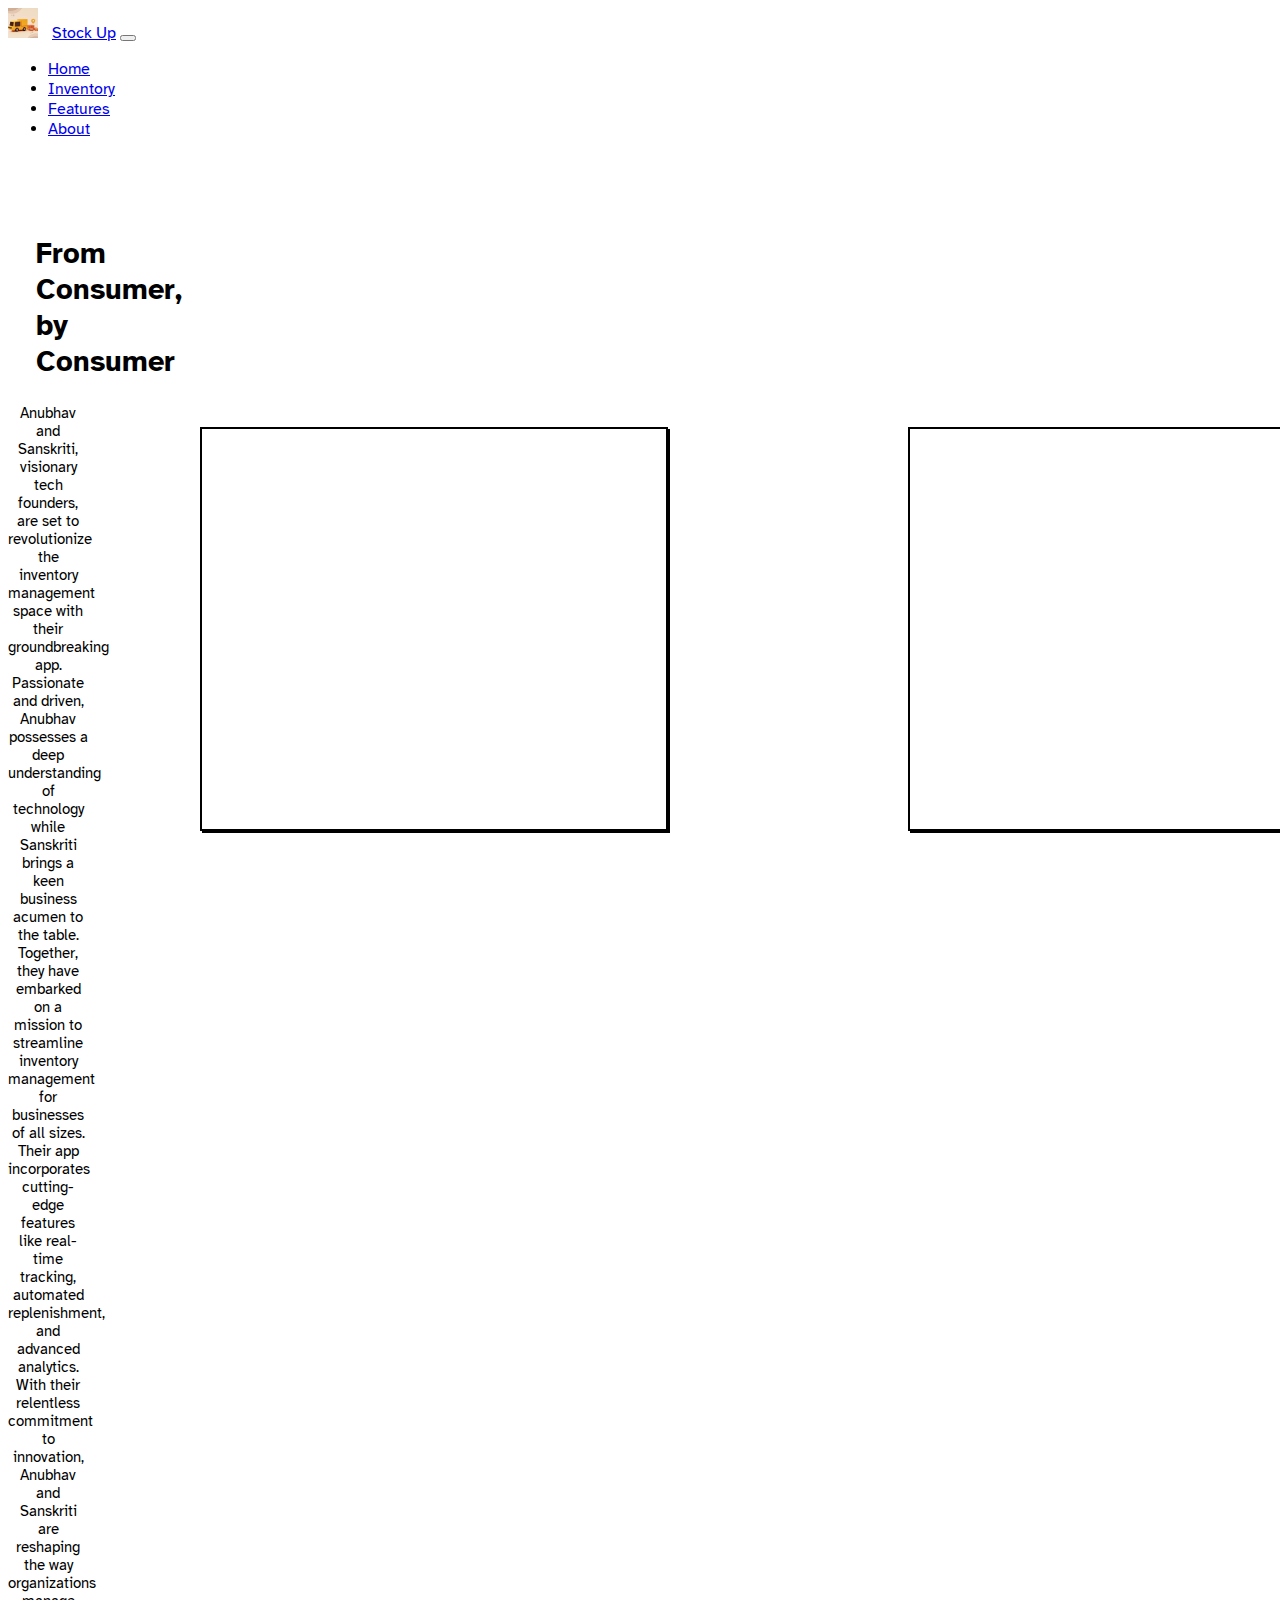
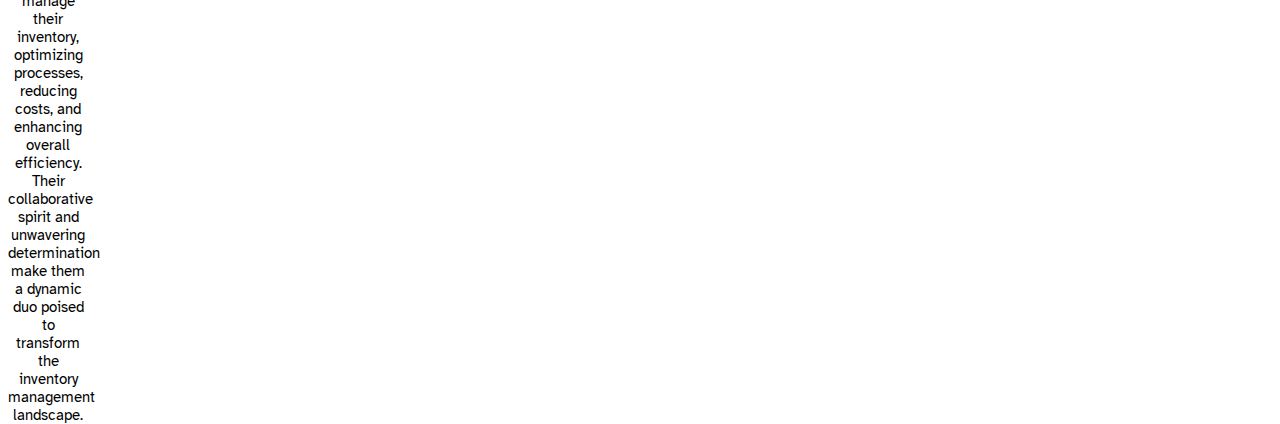
==== founders.html @ 93bf8c9b "Add files via upload" ====
<!DOCTYPE html>
<html lang="en">
  <head>
    <meta charset="UTF-8" />
    <meta http-equiv="X-UA-Compatible" content="IE=edge" />
    <meta name="viewport" content="width=device-width, initial-scale=1.0" />
    <title>About Founder</title>
    <link rel="stylesheet" href="founders.css" />
    <link rel="shortcut icon" href="Untitled design (6).png" type="image/x-icon">
    <link
      href="https://cdn.jsdelivr.net/npm/bootstrap@5.3.0-alpha3/dist/css/bootstrap.min.css"
      rel="stylesheet"
      integrity="sha384-KK94CHFLLe+nY2dmCWGMq91rCGa5gtU4mk92HdvYe+M/SXH301p5ILy+dN9+nJOZ"
      crossorigin="anonymous"
    />
    <script
      src="https://cdn.jsdelivr.net/npm/bootstrap@5.3.0-alpha3/dist/js/bootstrap.bundle.min.js"
      integrity="sha384-ENjdO4Dr2bkBIFxQpeoTz1HIcje39Wm4jDKdf19U8gI4ddQ3GYNS7NTKfAdVQSZe"
      crossorigin="anonymous"
    ></script>
  </head>
  <body>
    <!-- Nav bar -->
    <!-- Nav bar start -->
    <nav class="navbar navbar-expand-lg bg-body-tertiary">
      <div class="container-fluid">
        <img
          height="30px"
          class="imglogo"
          src="Untitled design (6).png"
          alt=""
        />
        <a class="navbar-brand" href="#">Stock Up</a>
        <button
          class="navbar-toggler"
          type="button"
          data-bs-toggle="collapse"
          data-bs-target="#navbarText"
          aria-controls="navbarText"
          aria-expanded="false"
          aria-label="Toggle navigation"
        >
          <span class="navbar-toggler-icon"></span>
        </button>
        <div class="collapse navbar-collapse" id="navbarText">
          <ul class="navbar-nav me-auto mb-2 mb-lg-0">
            <li class="nav-item">
              <a class="nav-link active" aria-current="page" href="index.html">Home</a>
            </li>
            <li class="nav-item">
              <a class="nav-link" href="inventory.html">Inventory</a>
            </li>
            <li class="nav-item">
              <a class="nav-link" href="feature.html">Features</a>
            </li>
            <li class="nav-item">
              <a class="nav-link" href="founders.html">About</a>
            </li>
          </ul>
        </div>
      </div>
    </nav>
    <!-- Nav bar end -->
    <!-- Main part -->
    <div class="container">
      <p class="textTitle">From Consumer, by Consumer</p>
      <p class="textDescription">
        Anubhav and Sanskriti, visionary tech founders, are set to revolutionize
        the inventory management space with their groundbreaking app. Passionate
        and driven, Anubhav possesses a deep understanding of technology while
        Sanskriti brings a keen business acumen to the table. Together, they
        have embarked on a mission to streamline inventory management for
        businesses of all sizes. Their app incorporates cutting-edge features
        like real-time tracking, automated replenishment, and advanced
        analytics. With their relentless commitment to innovation, Anubhav and
        Sanskriti are reshaping the way organizations manage their inventory,
        optimizing processes, reducing costs, and enhancing overall efficiency.
        Their collaborative spirit and unwavering determination make them a
        dynamic duo poised to transform the inventory management landscape.
      </p>
    </div>
    <!-- Main part ended -->
    <!-- Cards started -->
    <div class="cardContainer">
        <div class="container1">
            <div class="containerLeft">
            <div class="instagram">
                <img
                class="image1"
                src="https://png.pngtree.com/png-vector/20221018/ourmid/pngtree-instagram-icon-png-image_6315974.png"
                alt=""
                srcset=""
                />
            </div>
            <div class="linkedin">
                <img
                class="image"
                src="https://assets.stickpng.com/images/6297a2f1e01809629f113598.png"
                alt=""
                srcset=""
                />
            </div>
        </div>
        <div class="containerRight">
          <div class="instagram">
            <img
              class="image1"
              src="https://png.pngtree.com/png-vector/20221018/ourmid/pngtree-instagram-icon-png-image_6315974.png"
              alt=""
              srcset=""
            />
          </div>
          <div class="linkedin">
            <img
              class="image"
              src="https://assets.stickpng.com/images/6297a2f1e01809629f113598.png"
              alt=""
              srcset=""
            />
          </div>
        </div>
      </div>
    </div>
    <!-- Cards ended -->
  </body>
</html>
---- founders.css ----
@import url("https://fonts.googleapis.com/css2?family=Atkinson+Hyperlegible:wght@400;700&display=swap");
* {
  font-family: "Atkinson Hyperlegible", sans-serif;
}
/* Nav bar */
.imglogo {
  margin-right: 10px;
}
/* Nav bar */
.container {
  position: relative;
  top: 5em;
  width: 5em;
  height: 12em;
}
/* Text title */
.textTitle {
  display: inline;
  position: relative;
  left: 35%;
  font-weight: bold;
  font-size: 29px;
}
.textDescription {
  position: relative;
  top: 10px;
  font-size: 15px;
  text-align: center;
}
/* Text title ended */

/* Card Container */
.cardContainer {
  position: relative;
  display: flex;
  top: 5em;
  height: 25em;
}
.container1 {
  display: flex;
}
.containerLeft {
  position: relative;
  left: 12em;
  width: 29em;
  height: 25em;
  box-shadow: 2px 2px black;
  border: 2px solid black;
}
.containerRight {
  position: relative;
  left: 27em;
  width: 29em;
  height: 25em;
  box-shadow: 2px 2px black;
  border: 2px solid black;
}
.instagram {
  float: right;
  position: relative;
  top: 17em;
  right: 6em;
  height: 6em;
  width: 6em;
  border-radius: 50%;
}
.linkedin {
  position: relative;
  top: 17em;
  left: 6em;
  height: 6em;
  width: 6em;
  border-radius: 50%;
}
.image{
    height: 95px;
}
.image1{
    position: relative;
    top: 14px;
    left: 12px;
    height: 70px;
}
/* Card Container ended */
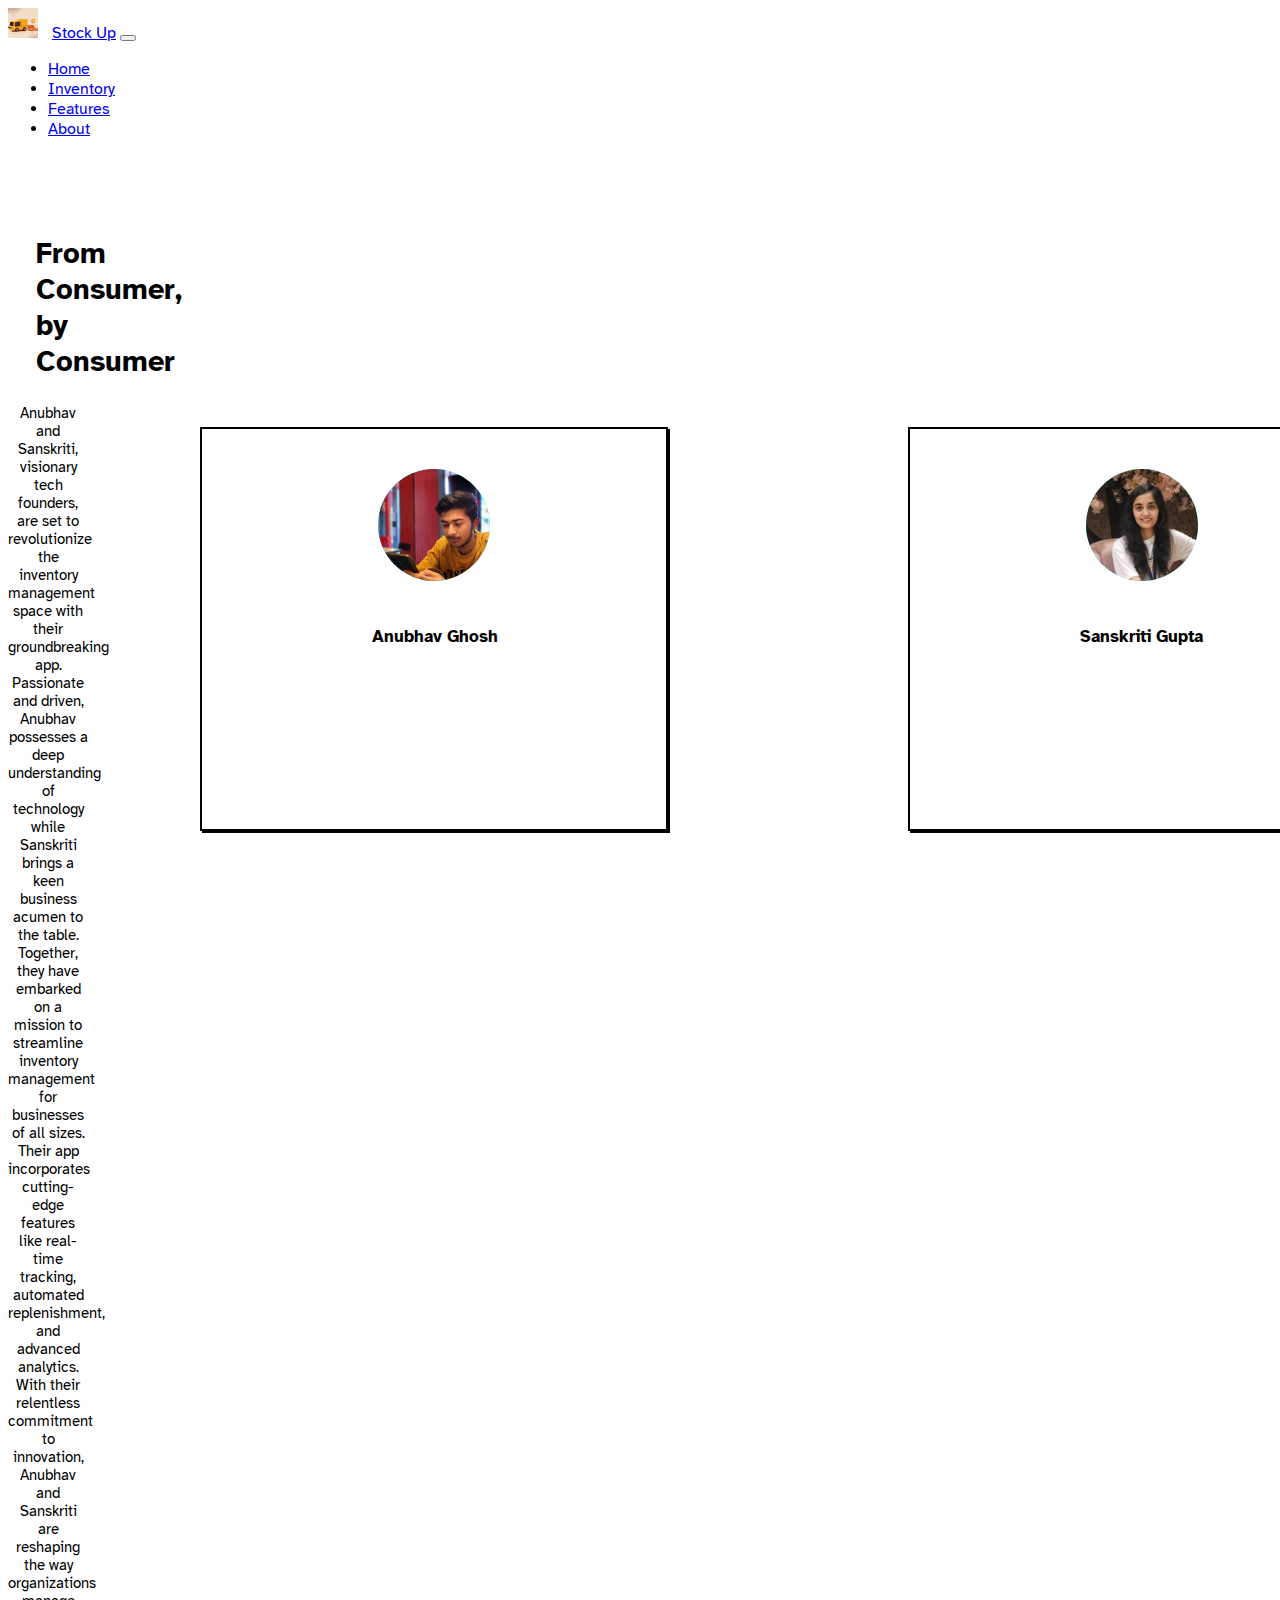
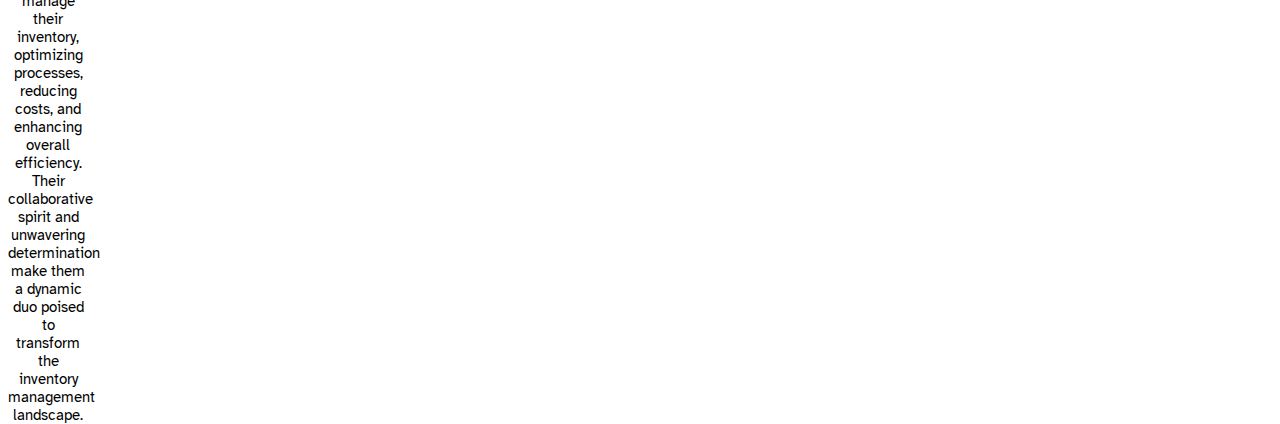
==== commit 60b3ce7c: "Add files via upload" ====
--- a/founders.html
+++ b/founders.html
@@ -84,6 +84,10 @@
     <div class="cardContainer">
         <div class="container1">
             <div class="containerLeft">
+              <div class="imageContainer">
+                <img src="profile1.jpg" alt="">
+            </div>
+            <p class="name">Anubhav Ghosh</p>
             <div class="instagram">
                 <img
                 class="image1"
@@ -95,13 +99,17 @@
             <div class="linkedin">
                 <img
                 class="image"
-                src="https://assets.stickpng.com/images/6297a2f1e01809629f113598.png"
+                src="https://static.vecteezy.com/system/resources/previews/018/930/587/non_2x/linkedin-logo-linkedin-icon-transparent-free-png.png"
                 alt=""
                 srcset=""
                 />
             </div>
         </div>
         <div class="containerRight">
+          <div class="imageContainer">
+            <img src="profile.jpeg" alt="">
+        </div>
+        <p class="name">Sanskriti Gupta</p>
           <div class="instagram">
             <img
               class="image1"
@@ -113,7 +121,7 @@
           <div class="linkedin">
             <img
               class="image"
-              src="https://assets.stickpng.com/images/6297a2f1e01809629f113598.png"
+              src="https://static.vecteezy.com/system/resources/previews/018/930/587/non_2x/linkedin-logo-linkedin-icon-transparent-free-png.png"
               alt=""
               srcset=""
             />
--- a/founders.css
+++ b/founders.css
@@ -58,7 +58,7 @@
 .instagram {
   float: right;
   position: relative;
-  top: 17em;
+  top: 8em;
   right: 6em;
   height: 6em;
   width: 6em;
@@ -66,7 +66,7 @@
 }
 .linkedin {
   position: relative;
-  top: 17em;
+  top: 8em;
   left: 6em;
   height: 6em;
   width: 6em;
@@ -82,3 +82,32 @@
     height: 70px;
 }
 /* Card Container ended */
+.name{
+  position: relative;
+  top: 4em;
+  left: 10em;
+  font-size: 17px;
+  font-weight: bold;
+}
+.imageContainer {
+  position: relative;
+  left: 11em;
+  overflow: hidden;
+  top: 40px;
+  border-radius: 500px;
+  background-color: aqua;
+  /* background-image: url('WhatsApp\ Image\ 2023-05-12\ at\ 22.58.44.jpeg'); */
+  height: 7em;
+
+  /* position: relative;
+      top:100px;
+      left: 100px; */
+  width: 7em;
+  z-index: 1;
+}
+.imageContainer img {
+  position: relative;
+  top: -3.2em;
+  left: -0.6em;
+  height: 12em;
+}